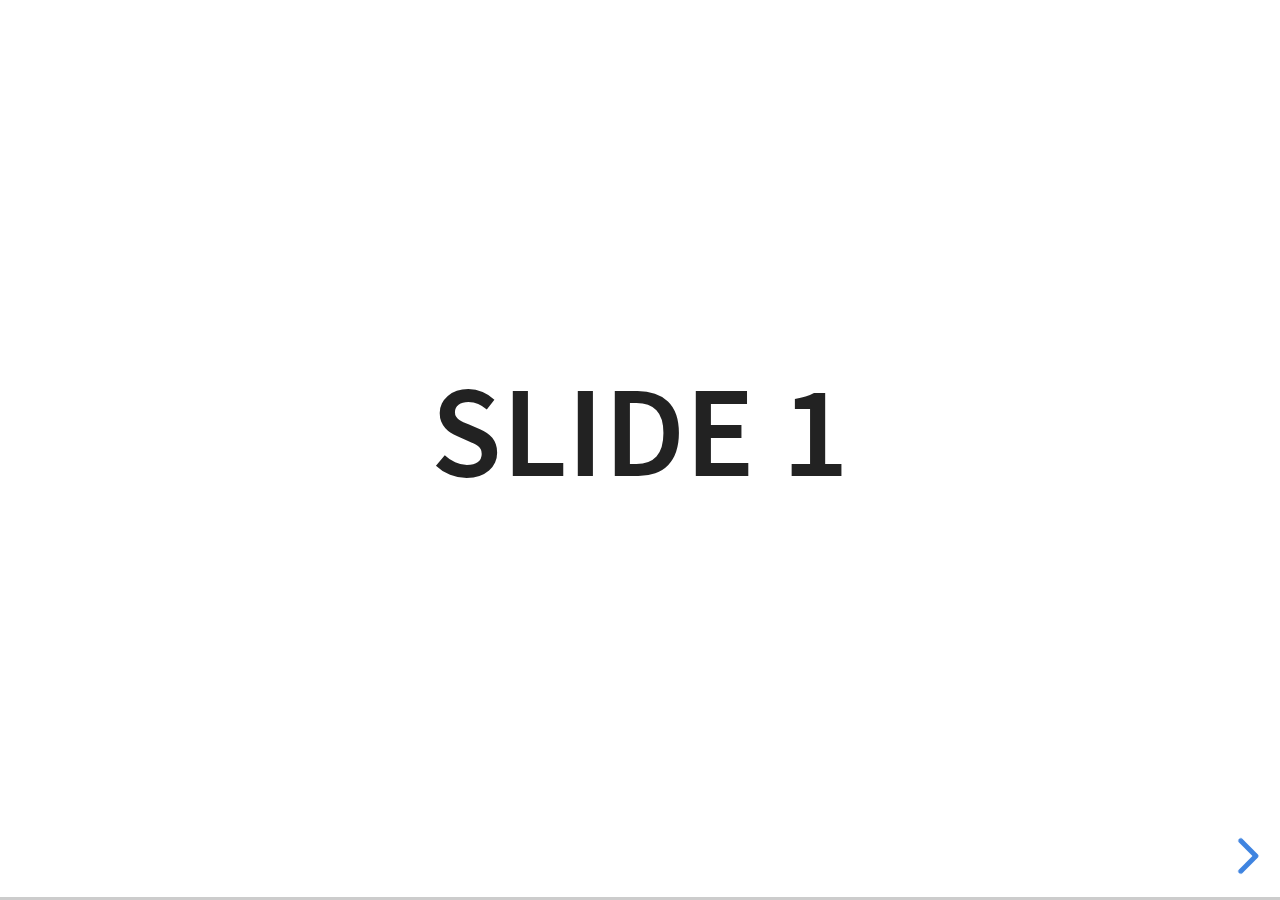
==== training1.html @ e5ebebed "link in reveal js files" ====
<!doctype html>
<html>

<head>
    <meta charset="utf-8">
    <meta name="viewport" content="width=device-width, initial-scale=1.0, maximum-scale=1.0, user-scalable=no">

    <title>Training I: Diabetes is Appalachia</title>

    <link rel="stylesheet" href="css/reset.css">
    <link rel="stylesheet" href="css/reveal.css">
    <link rel="stylesheet" href="css/theme/white.css">
</head>


<body>
    <div class="reveal">
        <div class="slides">
            <section><h1>Slide 1</h1></section>
            <section><h3>Slide 2</h3></section>
            <section><h3>Slide 3</h3></section>
            <section><h3>Slide 4</h3></section>
        </div>
    </div>

    <script src="js/reveal.js" type="text/javascript"></script>

    <script>
        Reveal.initialize({});
    </script>
</body>

</html>
---- css/theme/white.css ----
/**
 * White theme for reveal.js. This is the opposite of the 'black' theme.
 *
 * By Hakim El Hattab, http://hakim.se
 */
@import url(../../lib/font/source-sans-pro/source-sans-pro.css);
section.has-dark-background, section.has-dark-background h1, section.has-dark-background h2, section.has-dark-background h3, section.has-dark-background h4, section.has-dark-background h5, section.has-dark-background h6 {
  color: #fff; }

/*********************************************
 * GLOBAL STYLES
 *********************************************/
body {
  background: #fff;
  background-color: #fff; }

.reveal {
  font-family: "Source Sans Pro", Helvetica, sans-serif;
  font-size: 42px;
  font-weight: normal;
  color: #222; }

::selection {
  color: #fff;
  background: #98bdef;
  text-shadow: none; }

::-moz-selection {
  color: #fff;
  background: #98bdef;
  text-shadow: none; }

.reveal .slides section,
.reveal .slides section > section {
  line-height: 1.3;
  font-weight: inherit; }

/*********************************************
 * HEADERS
 *********************************************/
.reveal h1,
.reveal h2,
.reveal h3,
.reveal h4,
.reveal h5,
.reveal h6 {
  margin: 0 0 20px 0;
  color: #222;
  font-family: "Source Sans Pro", Helvetica, sans-serif;
  font-weight: 600;
  line-height: 1.2;
  letter-spacing: normal;
  text-transform: uppercase;
  text-shadow: none;
  word-wrap: break-word; }

.reveal h1 {
  font-size: 2.5em; }

.reveal h2 {
  font-size: 1.6em; }

.reveal h3 {
  font-size: 1.3em; }

.reveal h4 {
  font-size: 1em; }

.reveal h1 {
  text-shadow: none; }

/*********************************************
 * OTHER
 *********************************************/
.reveal p {
  margin: 20px 0;
  line-height: 1.3; }

/* Ensure certain elements are never larger than the slide itself */
.reveal img,
.reveal video,
.reveal iframe {
  max-width: 95%;
  max-height: 95%; }

.reveal strong,
.reveal b {
  font-weight: bold; }

.reveal em {
  font-style: italic; }

.reveal ol,
.reveal dl,
.reveal ul {
  display: inline-block;
  text-align: left;
  margin: 0 0 0 1em; }

.reveal ol {
  list-style-type: decimal; }

.reveal ul {
  list-style-type: disc; }

.reveal ul ul {
  list-style-type: square; }

.reveal ul ul ul {
  list-style-type: circle; }

.reveal ul ul,
.reveal ul ol,
.reveal ol ol,
.reveal ol ul {
  display: block;
  margin-left: 40px; }

.reveal dt {
  font-weight: bold; }

.reveal dd {
  margin-left: 40px; }

.reveal blockquote {
  display: block;
  position: relative;
  width: 70%;
  margin: 20px auto;
  padding: 5px;
  font-style: italic;
  background: rgba(255, 255, 255, 0.05);
  box-shadow: 0px 0px 2px rgba(0, 0, 0, 0.2); }

.reveal blockquote p:first-child,
.reveal blockquote p:last-child {
  display: inline-block; }

.reveal q {
  font-style: italic; }

.reveal pre {
  display: block;
  position: relative;
  width: 90%;
  margin: 20px auto;
  text-align: left;
  font-size: 0.55em;
  font-family: monospace;
  line-height: 1.2em;
  word-wrap: break-word;
  box-shadow: 0px 5px 15px rgba(0, 0, 0, 0.15); }

.reveal code {
  font-family: monospace;
  text-transform: none; }

.reveal pre code {
  display: block;
  padding: 5px;
  overflow: auto;
  max-height: 400px;
  word-wrap: normal; }

.reveal table {
  margin: auto;
  border-collapse: collapse;
  border-spacing: 0; }

.reveal table th {
  font-weight: bold; }

.reveal table th,
.reveal table td {
  text-align: left;
  padding: 0.2em 0.5em 0.2em 0.5em;
  border-bottom: 1px solid; }

.reveal table th[align="center"],
.reveal table td[align="center"] {
  text-align: center; }

.reveal table th[align="right"],
.reveal table td[align="right"] {
  text-align: right; }

.reveal table tbody tr:last-child th,
.reveal table tbody tr:last-child td {
  border-bottom: none; }

.reveal sup {
  vertical-align: super;
  font-size: smaller; }

.reveal sub {
  vertical-align: sub;
  font-size: smaller; }

.reveal small {
  display: inline-block;
  font-size: 0.6em;
  line-height: 1.2em;
  vertical-align: top; }

.reveal small * {
  vertical-align: top; }

/*********************************************
 * LINKS
 *********************************************/
.reveal a {
  color: #2a76dd;
  text-decoration: none;
  -webkit-transition: color .15s ease;
  -moz-transition: color .15s ease;
  transition: color .15s ease; }

.reveal a:hover {
  color: #6ca0e8;
  text-shadow: none;
  border: none; }

.reveal .roll span:after {
  color: #fff;
  background: #1a53a1; }

/*********************************************
 * IMAGES
 *********************************************/
.reveal section img {
  margin: 15px 0px;
  background: rgba(255, 255, 255, 0.12);
  border: 4px solid #222;
  box-shadow: 0 0 10px rgba(0, 0, 0, 0.15); }

.reveal section img.plain {
  border: 0;
  box-shadow: none; }

.reveal a img {
  -webkit-transition: all .15s linear;
  -moz-transition: all .15s linear;
  transition: all .15s linear; }

.reveal a:hover img {
  background: rgba(255, 255, 255, 0.2);
  border-color: #2a76dd;
  box-shadow: 0 0 20px rgba(0, 0, 0, 0.55); }

/*********************************************
 * NAVIGATION CONTROLS
 *********************************************/
.reveal .controls {
  color: #2a76dd; }

/*********************************************
 * PROGRESS BAR
 *********************************************/
.reveal .progress {
  background: rgba(0, 0, 0, 0.2);
  color: #2a76dd; }

.reveal .progress span {
  -webkit-transition: width 800ms cubic-bezier(0.26, 0.86, 0.44, 0.985);
  -moz-transition: width 800ms cubic-bezier(0.26, 0.86, 0.44, 0.985);
  transition: width 800ms cubic-bezier(0.26, 0.86, 0.44, 0.985); }

/*********************************************
 * PRINT BACKGROUND
 *********************************************/
@media print {
  .backgrounds {
    background-color: #fff; } }
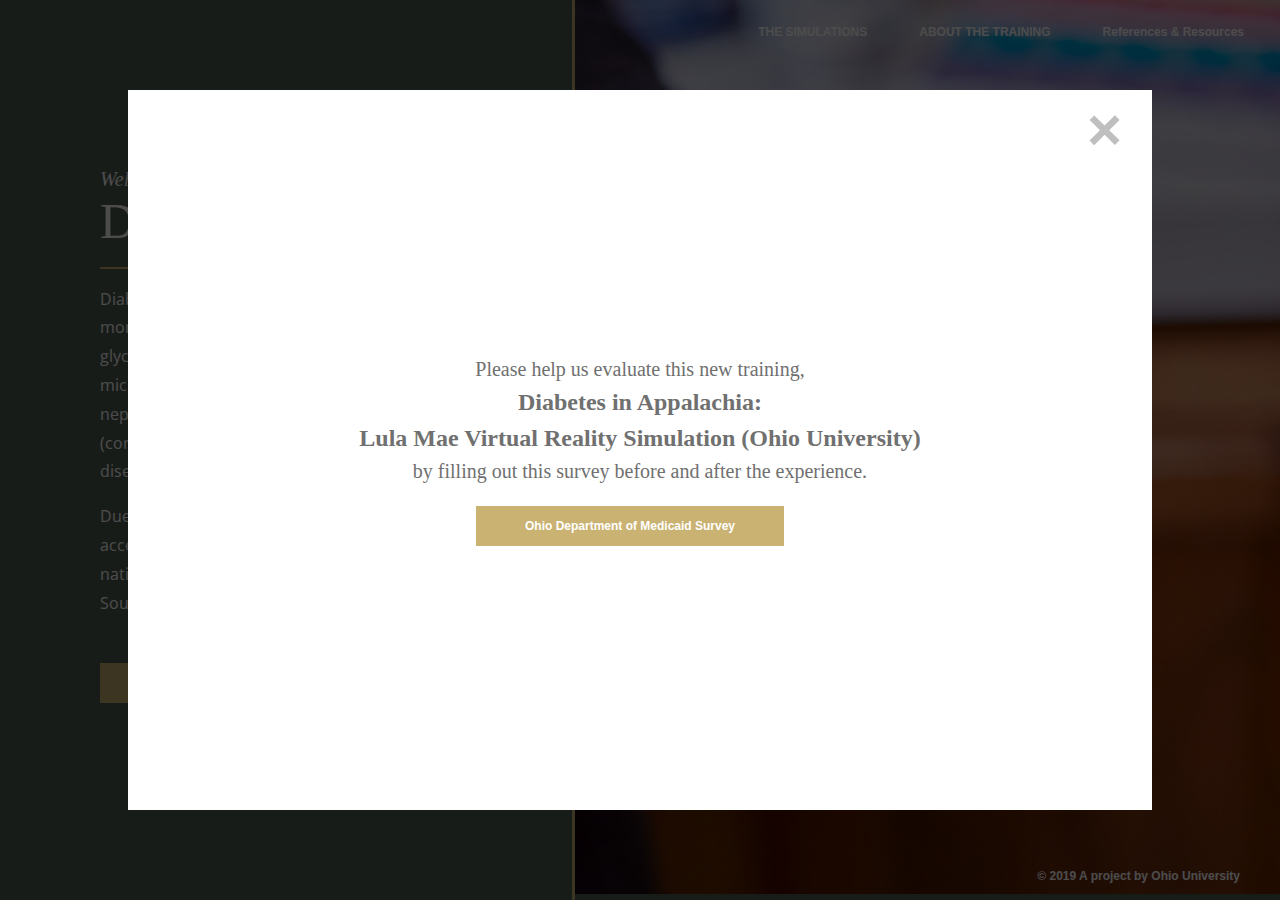
==== commit 9c6ca7df: "updated home" ====
--- a/training1.html
+++ b/training1.html
@@ -1,33 +1,125 @@
-<!doctype html>
-<html>
+<!DOCTYPE html>
+<html lang="en">
 
 <head>
+
     <meta charset="utf-8">
-    <meta name="viewport" content="width=device-width, initial-scale=1.0, maximum-scale=1.0, user-scalable=no">
+    <meta name="viewport" content="width=device-width, initial-scale=1, shrink-to-fit=no">
+    <meta name="description" content="A team from Ohio University produced The Medicaid Equity Simulation Project: A virtual reality training experience to advance health equity through cultural competency.">
+    <meta name="author" content="Ohio University">
 
-    <title>Training I: Diabetes is Appalachia</title>
+    <title>MESP: Training I</title>
 
-    <link rel="stylesheet" href="css/reset.css">
-    <link rel="stylesheet" href="css/reveal.css">
-    <link rel="stylesheet" href="css/theme/white.css">
+    <link rel="icon" href="img/favicon.jpg" type="image" sizes="16x16">
+
+    <!-- Bootstrap core CSS -->
+    <link rel="stylesheet" href="https://stackpath.bootstrapcdn.com/bootstrap/4.3.1/css/bootstrap.min.css" integrity="sha384-ggOyR0iXCbMQv3Xipma34MD+dH/1fQ784/j6cY/iJTQUOhcWr7x9JvoRxT2MZw1T" crossorigin="anonymous">
+
+    <!-- Custom styles for this template -->
+    <link href="css/style.css" rel="stylesheet">
+
+    <!-- Google fonts -->
+    <link href="https://fonts.googleapis.com/css?family=Open+Sans:300,300i,400,400i,600,700" rel="stylesheet">
+
 </head>
 
+<body>
+    
+    <div id="surveyModal" class="modal">
+        <div class="d-flex justify-content-center align-items-center w-100 h-100">
+    <div id="surveyWindow" class="surveybg">
+        <span class="close">&times;</span>
+        <div id="survey-text" class="d-flex flex-column justify-content-center align-items-center">
+        <p>Please help us evaluate this new training,
+            <br>
+            <span class="title-text">Diabetes in Appalachia: 
+                <br>Lula Mae Virtual Reality Simulation (Ohio University)</span>
+            <br>
+            by filling out this survey before and after the experience.
+            </p>
+            
+            <a href="https://osu.az1.qualtrics.com/jfe/form/SV_db8Ju14omu15mnP" target="_blank">
+                            <div class="training-btn">
+                                Ohio Department of Medicaid Survey
+                            </div>
+                        </a>
+            
+        </div> <!-- close #survey-text -->
+    </div> <!-- close #survey-overlay -->
+        </div> 
+    </div> <!-- close #survey-window -->
 
-<body>
-    <div class="reveal">
-        <div class="slides">
-            <section><h1>Slide 1</h1></section>
-            <section><h3>Slide 2</h3></section>
-            <section><h3>Slide 3</h3></section>
-            <section><h3>Slide 4</h3></section>
+    <div id="fixed-cont">
+        <!-- Navigation -->
+        <nav>
+            <ul class="d-flex">
+                <li class="nav-item">
+                    <a class="nav-link" href="index.html">THE SIMULATIONS
+                    </a>
+                </li>
+                <li class="nav-item">
+                    <a class="nav-link" href="#">ABOUT THE TRAINING</a>
+                </li>
+                <li class="nav-item">
+                    <a class="nav-link" href="#">References &amp; Resources</a>
+                </li>
+
+            </ul>
+        </nav>
+
+        <div id="footer-nav" class="d-flex flex-column">
+
+            <div class="d-flex justify-content-md-end justify-content-sm-center">
+                <a href="http://www.ohio.edu" target="_blank">&copy; 2019 A project by Ohio University</a>
+            </div>
         </div>
-    </div>
 
-    <script src="js/reveal.js" type="text/javascript"></script>
+        <!-- LANDING PAGE -->
+        <section id="lm-main">
+            <div class="d-flex align-items-center" id="lm-main-cont">
+                <div class="row d-flex justify-content-center align-items-center" id="lm-main-title-cont">
+                    <div class="d-flex justify-content-start align-items-start flex-column" id="lm-main-title">
+                        <h1><span>Welcome to Training I:</span>Diabetes in Appalachia</h1>
+                        <hr>
 
+                        <p>Diabetes is a devastating disease that affects more than 30 million Americans. Suboptimal glycemic control is associated with severe microvascular (retinopathy, neuropathy, nephropathy) and microvascular complications (coronary artery disease, peripheral arterial disease, and stroke).</p>
+
+                        <p>Due to socioeconomic, cultural and healthcare access factors, diabetes rates are double the national average in the Appalachian region of Southeast Ohio.</p>
+
+                        <a href="training1-lulamae.html">
+                            <div class="training-btn">
+                                Meet Lula Mae >
+                            </div>
+                        </a>
+                    </div> <!-- close #lm-main-title -->
+                </div> <!-- close #lm-main-title-cont -->
+
+                <div id="lm-main-img">
+                    <img src="img/lm/lm-intro/tester.jpg" alt="Lula Mae uses a blood tester to check her sugar.">
+                </div> <!-- close #lm-main-img -->
+            </div> <!-- close #lm-main-cont -->
+        </section> <!-- close #lm-main -->
+    </div> <!-- close #fixed-cont -->
+    
     <script>
-        Reveal.initialize({});
-    </script>
-</body>
+// Get the modal
+var modal = document.getElementById("surveyModal");
 
-</html>+// Get the close btn
+var span = document.getElementsByClassName("close")[0];
+        
+// Close modal when user clicks X btn
+span.onclick = function() {
+    modal.style.display = "none";
+}
+
+// When the user clicks anywhere outside of the modal, close it
+window.onclick = function(event) {
+    modal.style.display = "none";
+}
+</script>
+    
+    </body>
+    
+    
+</html>
--- a/css/style.css
+++ b/css/style.css
@@ -0,0 +1,720 @@
+ /* Body copy FONT  font-family: 'Open Sans', sans-serif; */
+
+ body {
+     margin: 0;
+     padding: 0;
+ }
+
+ body p {
+     font-family: 'Open Sans', sans-serif;
+     font-size: 16px;
+     color: #FFF;
+ }
+
+ #fixed-cont {
+     width: 100%;
+ }
+
+ nav {
+     position: absolute;
+     width: 100%;
+ }
+
+ nav ul {
+     width: 100%;
+     margin-top: 15px;
+     list-style: none;
+     justify-content: flex-end;
+ }
+
+ a {
+     color: #FFF;
+     margin-right: 20px;
+     font-size: 12px;
+     font-weight: 600;
+     transition: 0.3s;
+ }
+
+ a:hover {
+     color: #C9B272;
+     text-decoration: none;
+ }
+
+.btn {
+    color: #fff;
+    font-size: 12px;
+    font-weight: 600;
+    transition: 0.3s;
+    background-color: rgba(0,0,0,0);
+    border: none;
+    margin-right: 20px;
+    padding-top: 9px;
+}
+
+.btn:hover {
+    color: #C9B272;
+    text-decoration: none;
+    background-color: rgba(0,0,0,0);
+}
+
+.btn.btn-primary:focus {
+    color: #C9B272;
+    background-color: rgba(0,0,0,0);
+}
+
+.btn.btn-primary:active:focus {
+    color: #C9B272;
+    background-color: rgba(0,0,0,0);
+}
+
+.dropdown-menu {
+    width: 80%;
+    margin-left: 5%;
+    background-color: rgba(0,0,0,.5);
+}
+
+.dropdown-menu li {
+    margin: 0px;  
+    padding-left: 25px;
+    padding-bottom: 5px;
+    padding-top: 0px;
+}
+
+.dropdown-menu li:hover {
+    text-decoration: underline;
+}
+
+ #sim-link {
+     margin-right: 0px;
+ }
+
+ #footer-nav {
+     position: absolute;
+     width: 100%;
+     bottom: 0;
+     margin-bottom: 15px;
+ }
+
+ #footer-nav div {
+     justify-content: center;
+     margin-right: 20px;
+ }
+
+ .scroll img {
+     width: 400px;
+     margin-bottom: 10px
+ }
+
+ #main {
+     width: 100%;
+     background-image: url(../img/homebg.jpg);
+     background-position: center;
+     background-repeat: no-repeat;
+     background-size: cover;
+     overflow: hidden;
+ }
+
+ #main-cont {
+     width: 100%;
+     min-height: 100vh;
+     background: radial-gradient(circle, rgba(50, 50, 50, 0.4) 0%, rgba(40, 40, 40, 0.7) 100%);
+ }
+
+ #main-title-cont {
+     width: 100%;
+     margin: 0;
+ }
+
+ #main-title {
+     padding: 0;
+ }
+
+ h1 {
+     font-family: Georgia, serif;
+     font-size: 64px;
+     color: #FFF;
+     margin-bottom: 0;
+     display: flex;
+     flex-direction: column;
+ }
+
+ h1 span {
+     font-family: Georgia, serif;
+     font-style: italic;
+     font-size: 22px;
+     color: #FFF;
+     margin-bottom: 0;
+ }
+
+ hr {
+     display: block;
+     border: solid 1px;
+     width: 100%;
+     color: #C9B272;
+ }
+
+ #main-title p {
+     text-align: center;
+     font-size: 18px;
+ }
+
+ /*------------ Main 2fade-out --------------*/
+ #fade-out {
+     width: 100%;
+     min-height: 100vh;
+     background: radial-gradient(circle, rgba(83, 94, 84, 1) 0%, rgba(28, 36, 29, 1) 79%);
+ }
+
+
+ /*---------- Appalachia Info & Map -------------*/
+ #info-cont {
+     min-height: 100vh;
+ }
+
+ .app-cont {
+     width: 80%;
+     max-width: 1440px;
+ }
+
+ .app-info {
+     margin: 0;
+     margin-bottom: 30px;
+     padding: 0;
+     /*opacity: 0;*/
+ }
+
+ h3 {
+     font-family: Georgia, serif;
+     font-style: italic;
+     font-size: 24px;
+     color: #FFF;
+     margin-left: 30px;
+     margin-bottom: 0;
+ }
+
+ h4 {
+     font-family: Georgia, serif;
+     font-size: 48px;
+     color: #FFF;
+     margin-left: 30px;
+     margin-bottom: 0;
+ }
+
+ .app-info p {
+     margin-top: 40px;
+     width: 80%;
+     margin-left: 30px;
+ }
+
+ .app-map {
+     margin: 0;
+     padding: 0;
+     min-height: 100%;
+     /*opacity: 0;*/
+ }
+
+ .app-map img {
+     width: 100%;
+     border-left: 2px solid #C9B272;
+     border-top: 2px solid #C9B272;
+ }
+
+ .app-map-key {
+     margin-top: 10px;
+ }
+
+ .app-map-key img {
+     border: none;
+ }
+
+ .app-map-key p {
+     font-size: 9px;
+     font-style: italic;
+     margin-top: 5px;
+ }
+
+
+
+
+ /*----------------- 4 SOCIAL DETERMINANTS ---------------*/
+ #social-cont {
+     width: 100%;
+     min-height: 100vh;
+     opacity: 0;
+ }
+
+ h5 {
+     font-family: Georgia, serif;
+     font-size: 30px;
+     color: #FFF;
+     margin: 0px;
+ }
+
+
+ /*---------------- 5 Dr Image ---------------------*/
+ #drimg {
+     width: 100%;
+     background-image: url(../img/homedr.jpg);
+     background-position: center;
+     background-repeat: no-repeat;
+     background-size: cover;
+     overflow: hidden;
+     z-index: 0;
+ }
+
+ #dr-cont {
+     width: 100%;
+     min-height: 100vh;
+     background: linear-gradient(180deg, rgba(50, 50, 50, 0.4) 0%, rgba(30, 30, 30, 0.9) 100%);
+ }
+
+ /*--------------- 6 Dr text ----------------*/
+ #dr-text {
+     width: 100%;
+     min-height: 100vh;
+     opacity: 0;
+ }
+
+ #dr-text h5 {
+     font-size: 22px;
+     margin-bottom: 30px;
+ }
+
+ /*--------------- 7 Implicit test --------------*/
+ #implicit {
+     width: 100%;
+     min-height: 100vh;
+ }
+
+ #implicit-link {
+     width: 40%;
+     background-color: #FFF;
+     padding: 20px;
+     z-index: 10;
+ }
+
+ #implicit-link p {
+     color: rgba(112, 112, 112, 1);
+     font-family: Georgia, serif;
+     font-size: 16px;
+     text-align: center;
+     margin: 0;
+ }
+
+ #implicit-btn {
+     margin-top: 20px;
+     background-color: #C9B272;
+     height: 60px;
+     padding-top: 20px;
+     text-align: center;
+     transition: 0.5s;
+ }
+
+ #implicit-btn:hover {
+     background-color: #FFF;
+     color: #C9B272;
+     border: 1px solid #C9B272;
+ }
+
+
+ /*------------------ 8 LINKS TO TRAINING -------------------*/
+ #lm {
+     width: 100%;
+     background-image: url(../img/lmtraining.jpg);
+     background-position: top;
+     background-size: cover;
+     overflow: hidden;
+     padding: 0;
+     margin: 0;
+     margin-right: 3px;
+ }
+
+ #lm-cont {
+     width: 100%;
+     min-height: 100vh;
+     background: rgba(72, 71, 71, .5);
+ }
+
+ #des {
+     width: 100%;
+     background-image: url(../img/destraining.jpg);
+     background-position: top;
+     background-size: cover;
+     overflow: hidden;
+     margin: 0;
+     padding: 0;
+     margin-left: 3px;
+ }
+
+ #des-cont {
+     width: 100%;
+     min-height: 100vh;
+     background: rgba(72, 71, 71, .5);
+ }
+
+ .training {
+     width: 60%;
+     margin-bottom: 30px;
+ }
+
+ .training-title {
+     margin-bottom: 30px;
+ }
+
+ .time {
+     font-style: italic;
+     margin-bottom: 0;
+     margin-top: 50px;
+ }
+
+ .traininglink {
+     width: 60%;
+ }
+
+ .training-btn {
+     background-color: #C9B272;
+     height: auto;
+     padding-top: 10px;
+     padding-bottom: 10px;
+     text-align: center;
+     border: 1px solid #C9B272;
+     transition: 0.5s;
+ }
+
+ .training-btn:hover {
+     background-color: #FFF;
+     color: #C9B272;
+     border: 1px solid #C9B272;
+ }
+
+#desktop-view {
+        display: none;   
+     }
+
+ /*------------------- LULA MAE TRAINING INTRO ----------------------*/
+.modal {
+    width:100%;
+    height: 100vh;
+    position: absolute;
+    display: block;
+    background-color:rgba(0,0,0,.7);
+}
+
+.surveybg {
+    position: absolute;
+    width: 80%;
+    height: 80vh;
+    background-color: #FFF;
+    z-index: 100;
+}
+
+.close {
+    position: absolute;
+    right: 30px;
+    top: 10px;
+    font-size: 60px;
+    color: #808080;
+    display: block;
+}
+
+.close:hover {
+    color: #C9B272;
+    cursor: pointer;
+}
+
+#survey-text {
+    width: 100%;
+    height: 100%;
+}
+
+#survey-text p {
+      color: rgba(112, 112, 112, 1);
+     font-family: Georgia, serif;
+     font-size: 20px;
+     text-align: center;
+     margin: 0; 
+}
+
+#survey-text a {
+    width: 30%;
+    margin-top: 20px;
+}
+
+.title-text {
+    font-weight: 600;   
+    font-size: 24px;
+}
+
+ #lm-main {
+     width: 100%;
+     background-color: #535E54;
+     margin: 0;
+ }
+
+ #lm-main-cont {
+     width: 100%;
+     min-height: 100vh;
+     margin: 0;
+ }
+
+ #lm-main-title-cont {
+     width: 100%;
+     margin: 0px;
+     padding: 0px;
+ }
+
+ #lm-main-title {
+     padding: 0px;
+     margin-left: 100px;
+     margin-right: 0px;
+ }
+
+ #lm-main-title h1 {
+     font-size: 50px;
+     width: 100%;
+ }
+
+ #lm-main-title h1 span {
+     font-size: 20px;
+ }
+
+ #lm-main-title p {
+     width: 80%;
+     line-height: 1.8em;
+ }
+
+ #lm-main-title a {
+     width: 150px;
+     height: 70px;
+     margin-top: 30px
+ }
+
+ #lm-main-img {
+     height: 100vh;
+     overflow: hidden;
+     border-left: 3px solid #C9B272;
+ }
+
+ #lm-main-img img {
+     width: 100%;
+     object-fit: cover;
+ }
+
+ /* ON LULA MAE INTRO */
+
+ #lm-img {
+     height: 100vh;
+     overflow: hidden;
+     width: 50%;
+     margin-left: 15%;
+ }
+
+ #lm-img img {
+     min-width: 100%;
+     max-height: 70vh;
+     object-fit: cover;
+     border: solid 2px #C9B272;
+ }
+
+ #lm-text {
+     width: 100%;
+     margin: 0px;
+     padding: 0px;
+ }
+
+ #lm-about-title {
+     padding: 0px;
+     margin-left: 0px;
+     margin-right: 0px;
+     width: 90%;
+ }
+
+ #lm-about-title h1 {
+     font-size: 50px;
+     width: 60%;
+     margin-left: 70px;
+ }
+
+ #lm-about-title p {
+     width: 60%;
+     line-height: 1.8em;
+     margin-left: 70px;
+ }
+
+ #lm-about-title a {
+     width: 320px;
+     margin-top: 30px;
+     margin-left: 70px;
+ }
+
+.backlink a {
+    font-style: italic; 
+    font-weight: 300;
+    width: 60%;
+    margin-left: 70px;
+}
+
+
+ /*------------------ MEDIA QUERIES  ----------------------*/
+
+ /*------------ up to landscape tablet -----------------*/
+ @media only screen and (max-width: 1279px) {
+
+     h1 {
+         font-size: 48px;
+         white-space: pre-wrap;
+     }
+
+     h2 {
+         font-size: 20px;
+     }
+ }
+
+
+ /* ---------- up to portrait tablet -----------------*/
+ @media only screen and (max-width: 900px) {
+
+     h1 {
+         font-size: 48px;
+         text-align: center;
+     }
+
+     h2 {
+         font-size: 20px;
+         text-align: center;
+     }
+
+     nav ul {
+         justify-content: center;
+     }
+
+     #footer-nav div {
+         justify-content: center;
+         margin-right: 0px;
+     }
+
+     .app-info p {
+         margin-top: 40px;
+         width: 90%;
+         margin-left: 30px;
+     }
+
+     .app-map {
+         margin: 0;
+         padding: 0;
+         min-height: 100%;
+         display: flex;
+         flex-direction: column;
+         justify-content: center;
+         align-items: center;
+     }
+
+     .app-map img {
+         width: 100%;
+         align-self: center;
+         border-left: 2px solid #C9B272;
+         border-top: 2px solid #C9B272;
+     }
+
+     h5 {
+         font-size: 26px;
+     }
+
+     #implicit-link {
+         width: 70%;
+         background-color: #FFF;
+         padding: 20px;
+     }
+
+     #lm {
+         margin-right: 0px;
+     }
+
+     #des {
+         margin-left: 0px;
+     }
+     
+     #lm-main-cont {
+        display: flex;
+         flex-direction: column;
+     }
+     
+      #lm-img {
+     margin-left: 0;
+     }
+     
+     #training {
+        position: relative; 
+         margin: 0;
+         padding: 0;
+         display: flex;
+         justify-content: center;
+         overflow: hidden;
+     }
+     
+     #lm {
+      filter: brightness(50%);   
+     }
+     
+     #des {
+      filter: brightness(50%);   
+     }
+     
+     #desktop-view {
+        display: flex; 
+         flex-direction: column;
+         position: absolute;
+         top: 50px;
+         width: 90%;
+         height: 80vh;
+         background-color:#FFF;
+         justify-content: center;
+         align-items: center;
+         margin: 0;
+
+     }
+     
+     #desktop-view h4 {
+        color: #535E54; 
+         font-size: 35px;
+         width: 70%;
+         font-family: Georgia, serif;
+         text-align: center;
+         margin-left: 0;
+     }
+     
+     #desktop-view p {
+        color: #535E54;
+         width: 70%;
+         margin-top: 20px;
+         text-align: center;
+     }
+     
+     .training-btn {
+        display: none;   
+     }
+        
+ }
+
+ }
+
+ /* ---------- small phones -----------------*/
+ @media only screen and (max-width: 375px) {
+     nav {
+         display: none;
+     }
+
+     .app-info p {
+         margin-top: 40px;
+         width: 100%;
+         margin-left: 0px;
+     }
+
+     h3 {
+         margin-left: 10px;
+     }
+
+     h4 {
+         margin-left: 10px;
+     }
+ }
